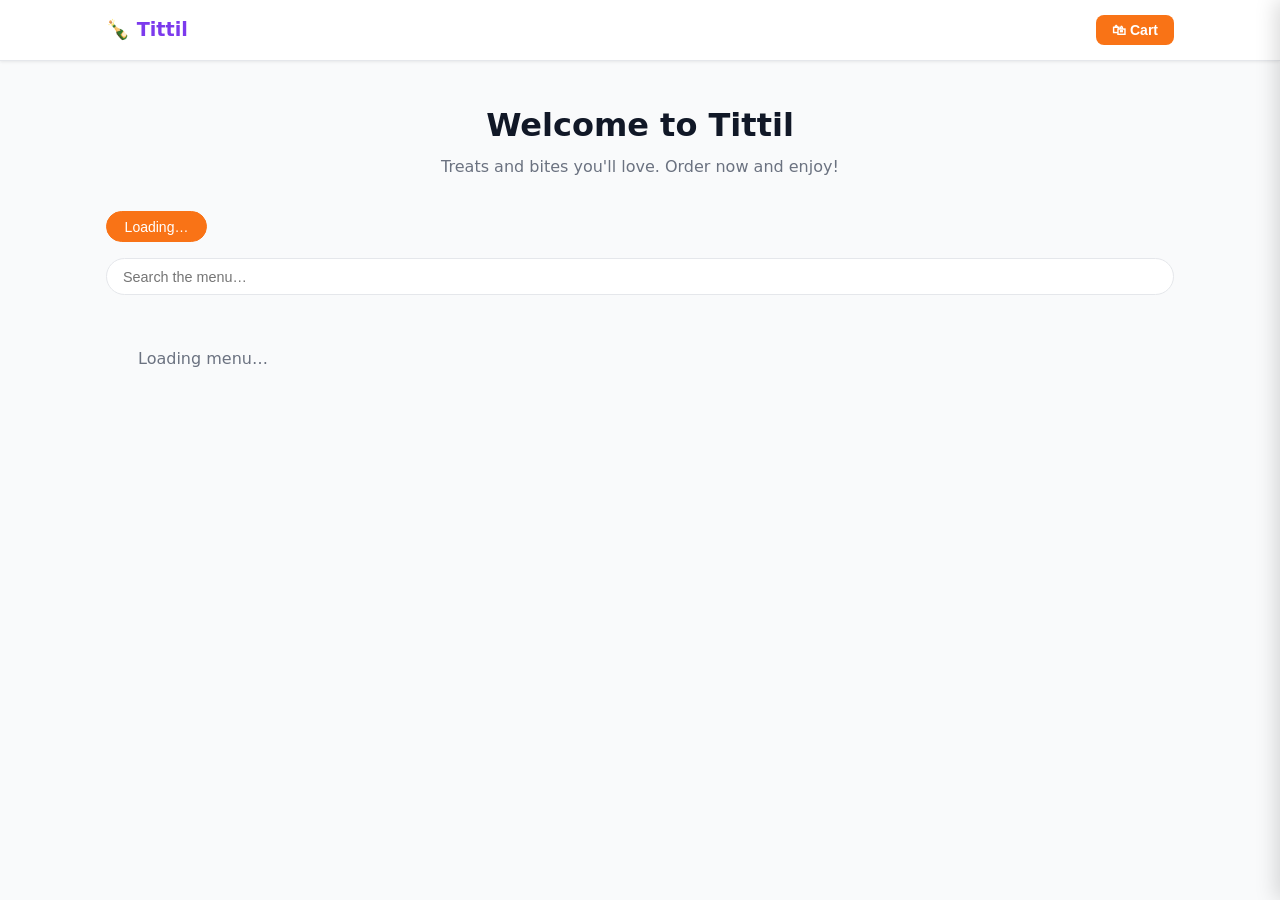
==== tittil/index.html @ ad464afd "Add aseng & tittil storefronts, schema + seed scripts - New customer storefronts: aseng (teal) and t" ====
<!DOCTYPE html>
<html lang="en">
<head>
    <meta charset="UTF-8">
    <meta name="viewport" content="width=device-width, initial-scale=1.0">
    <title>Tittil &mdash; Order Online</title>
    <link rel="icon" type="image/x-icon" href="assets/favicon.ico">
    <link rel="stylesheet" href="assets/style.css">
    <style>.logo { color:#7c3aed; }</style>
</head>
<body>

<!-- Header -->
<header class="site-header">
    <div class="header-inner">
        <div class="logo">&#127870; Tittil</div>
        <button class="cart-btn" onclick="openCart()">
            &#128717; Cart
            <span class="cart-badge" id="cart-count" style="display:none">0</span>
        </button>
    </div>
</header>

<!-- Hero -->
<div class="container">
    <div class="hero">
        <h1>Welcome to Tittil</h1>
        <p>Treats and bites you'll love. Order now and enjoy!</p>
    </div>

    <!-- Category Tabs -->
    <div class="cat-tabs" id="cat-tabs">
        <button class="cat-tab active">Loading&hellip;</button>
    </div>

    <!-- Search -->
    <div class="search-wrap">
        <input type="search" id="search-input" placeholder="Search the menu&hellip;" autocomplete="off">
    </div>

    <!-- Menu Grid -->
    <div class="menu-grid" id="menu-grid">
        <p style="padding:2rem;color:#6b7280">Loading menu&hellip;</p>
    </div>
</div>

<!-- Cart Drawer Overlay -->
<div class="drawer-overlay" id="drawer-overlay"></div>

<!-- Cart Drawer -->
<div class="cart-drawer" id="cart-drawer">
    <div class="drawer-header">
        <h2>&#128717; Your Cart</h2>
        <button class="close-btn" onclick="closeCart()">&times;</button>
    </div>
    <div class="drawer-body" id="cart-body">
        <div class="drawer-empty">&#128717;<br>Your cart is empty</div>
    </div>
    <div class="drawer-footer" id="cart-footer"></div>
</div>

<!-- Order Confirmed Modal -->
<div class="confirm-modal" id="order-confirm">
    <div class="confirm-box">
        <div class="confirm-icon">&#9989;</div>
        <h2>Order Placed!</h2>
        <p>Your order <strong id="confirm-order-num"></strong> has been received. We'll prepare it right away!</p>
        <button class="confirm-btn" onclick="document.getElementById('order-confirm').classList.remove('open')">Continue Browsing</button>
    </div>
</div>

<!-- Toast -->
<div class="toast" id="toast"></div>

<script src="assets/app.js"></script>
</body>
</html>
---- tittil/assets/style.css ----
:root{--primary:#f97316;--primary-dark:#ea580c;--bg:#f9fafb;--card:#fff;--border:#e5e7eb;--text:#111827;--muted:#6b7280;--radius:8px;--shadow:0 1px 3px rgba(0,0,0,.08)}
*,*::before,*::after{box-sizing:border-box;margin:0;padding:0}
body{font-family:system-ui,-apple-system,sans-serif;background:var(--bg);color:var(--text);line-height:1.5}
a{color:var(--primary);text-decoration:none}
/* Header */
.site-header{background:var(--card);border-bottom:1px solid var(--border);position:sticky;top:0;z-index:100;box-shadow:var(--shadow)}
.header-inner{max-width:1100px;margin:0 auto;padding:0 1rem;display:flex;align-items:center;justify-content:space-between;height:60px}
.logo{font-size:1.2rem;font-weight:700;color:var(--primary)}
.cart-btn{background:var(--primary);color:#fff;border:none;padding:.45rem 1rem;border-radius:var(--radius);cursor:pointer;font-size:.875rem;font-weight:600;display:flex;align-items:center;gap:.4rem}
.cart-badge{background:#fff;color:var(--primary);border-radius:9999px;padding:0 .4rem;font-weight:700;font-size:.75rem}
/* Container */
.container{max-width:1100px;margin:0 auto;padding:0 1rem}
/* Hero */
.hero{text-align:center;padding:2.5rem 1rem 1.5rem}
.hero h1{font-size:2rem;font-weight:800;margin-bottom:.4rem}
.hero p{color:var(--muted)}
/* Tabs */
.cat-tabs{display:flex;gap:.5rem;overflow-x:auto;padding:.5rem 0 1rem;scrollbar-width:thin}
.cat-tab{padding:.4rem 1.1rem;border-radius:9999px;border:1px solid var(--border);background:var(--card);cursor:pointer;font-size:.875rem;white-space:nowrap;transition:all .15s}
.cat-tab:hover,.cat-tab.active{background:var(--primary);border-color:var(--primary);color:#fff}
/* Search */
.search-wrap{margin-bottom:1.25rem}
.search-wrap input{width:100%;padding:.6rem 1rem;border:1px solid var(--border);border-radius:9999px;font-size:.9rem;background:var(--card)}
.search-wrap input:focus{outline:none;border-color:var(--primary)}
/* Grid */
.menu-grid{display:grid;grid-template-columns:repeat(auto-fill,minmax(230px,1fr));gap:1rem;padding-bottom:2rem}
/* Card */
.menu-card{background:var(--card);border:1px solid var(--border);border-radius:var(--radius);overflow:hidden;box-shadow:var(--shadow);transition:transform .15s,box-shadow .15s}
.menu-card:hover{transform:translateY(-2px);box-shadow:0 4px 12px rgba(0,0,0,.1)}
.menu-card img,.menu-card .img-placeholder{width:100%;height:150px;object-fit:cover}
.img-placeholder{background:#fff7ed;display:flex;align-items:center;justify-content:center;font-size:2.5rem}
.card-body{padding:.9rem}
.card-cat{font-size:.7rem;text-transform:uppercase;letter-spacing:.05em;color:var(--muted);margin-bottom:.2rem}
.card-name{font-weight:600;margin-bottom:.25rem}
.card-desc{font-size:.8rem;color:var(--muted);margin-bottom:.6rem;line-height:1.4}
.card-footer{display:flex;align-items:center;justify-content:space-between;margin-top:auto}
.price{font-size:1.05rem;font-weight:700;color:var(--primary)}
.add-btn{background:var(--primary);color:#fff;border:none;padding:.3rem .8rem;border-radius:var(--radius);cursor:pointer;font-size:.8rem;font-weight:600;transition:background .15s}
.add-btn:hover{background:var(--primary-dark)}
.stock-warn{font-size:.7rem;color:#d97706;font-weight:600}
/* Cart Drawer */
.drawer-overlay{display:none;position:fixed;inset:0;background:rgba(0,0,0,.45);z-index:200}
.drawer-overlay.open{display:block}
.cart-drawer{position:fixed;top:0;right:-420px;width:100%;max-width:420px;height:100vh;background:var(--card);z-index:201;display:flex;flex-direction:column;box-shadow:-4px 0 20px rgba(0,0,0,.15);transition:right .3s ease}
.cart-drawer.open{right:0}
.drawer-header{padding:1.1rem 1.25rem;border-bottom:1px solid var(--border);display:flex;align-items:center;justify-content:space-between}
.drawer-header h2{font-size:1.1rem;font-weight:700}
.close-btn{background:none;border:none;font-size:1.5rem;cursor:pointer;color:var(--muted);line-height:1}
.drawer-body{flex:1;overflow-y:auto;padding:1rem 1.25rem;display:flex;flex-direction:column;gap:.75rem}
.drawer-empty{text-align:center;padding:3rem 1rem;color:var(--muted)}
.cart-item{display:flex;gap:.75rem;align-items:center;background:var(--bg);border-radius:var(--radius);padding:.75rem}
.ci-info{flex:1}
.ci-name{font-weight:600;font-size:.9rem}
.ci-price{font-size:.8rem;color:var(--muted)}
.ci-controls{display:flex;align-items:center;gap:.4rem}
.qty-btn{width:26px;height:26px;border-radius:50%;border:1px solid var(--border);background:var(--card);cursor:pointer;font-size:1rem;display:inline-flex;align-items:center;justify-content:center}
.qty-btn:hover{background:var(--primary);border-color:var(--primary);color:#fff}
.qty-val{min-width:20px;text-align:center;font-weight:600;font-size:.9rem}
.rm-btn{background:none;border:none;color:#dc2626;cursor:pointer;font-size:1.1rem;margin-left:.25rem}
/* Drawer Footer */
.drawer-footer{padding:1.25rem;border-top:1px solid var(--border)}
.summary{margin-bottom:.9rem}
.sum-row{display:flex;justify-content:space-between;font-size:.9rem;padding:.25rem 0}
.sum-total{font-weight:700;font-size:1.05rem;color:var(--primary);border-top:1px solid var(--border);padding-top:.5rem;margin-top:.25rem}
.form-group{margin-bottom:.75rem}
.form-group label{display:block;font-size:.8rem;font-weight:600;margin-bottom:.3rem}
.form-group input,.form-group textarea{width:100%;padding:.5rem .75rem;border:1px solid var(--border);border-radius:var(--radius);font-size:.875rem}
.form-group input:focus,.form-group textarea:focus{outline:none;border-color:var(--primary)}
.place-btn{width:100%;padding:.7rem;background:var(--primary);color:#fff;border:none;border-radius:var(--radius);font-size:1rem;font-weight:700;cursor:pointer;transition:background .15s}
.place-btn:hover{background:var(--primary-dark)}
.place-btn:disabled{opacity:.5;cursor:not-allowed}
/* Toast */
.toast{position:fixed;bottom:1.5rem;right:1.5rem;background:#1f2937;color:#fff;padding:.7rem 1.2rem;border-radius:var(--radius);font-size:.875rem;opacity:0;transform:translateY(8px);transition:all .3s;pointer-events:none;z-index:999}
.toast.show{opacity:1;transform:translateY(0)}
/* Order confirm */
.confirm-modal{display:none;position:fixed;inset:0;background:rgba(0,0,0,.5);z-index:300;align-items:center;justify-content:center;padding:1rem}
.confirm-modal.open{display:flex}
.confirm-box{background:var(--card);border-radius:12px;padding:2rem;max-width:380px;width:100%;text-align:center;box-shadow:0 8px 32px rgba(0,0,0,.2)}
.confirm-icon{font-size:3rem;margin-bottom:.75rem}
.confirm-box h2{font-size:1.3rem;font-weight:700;margin-bottom:.5rem}
.confirm-box p{color:var(--muted);margin-bottom:1.25rem;font-size:.9rem}
.confirm-btn{background:var(--primary);color:#fff;border:none;padding:.65rem 2rem;border-radius:var(--radius);font-size:1rem;font-weight:600;cursor:pointer}
@media(max-width:600px){.menu-grid{grid-template-columns:1fr 1fr}.hero h1{font-size:1.5rem}}
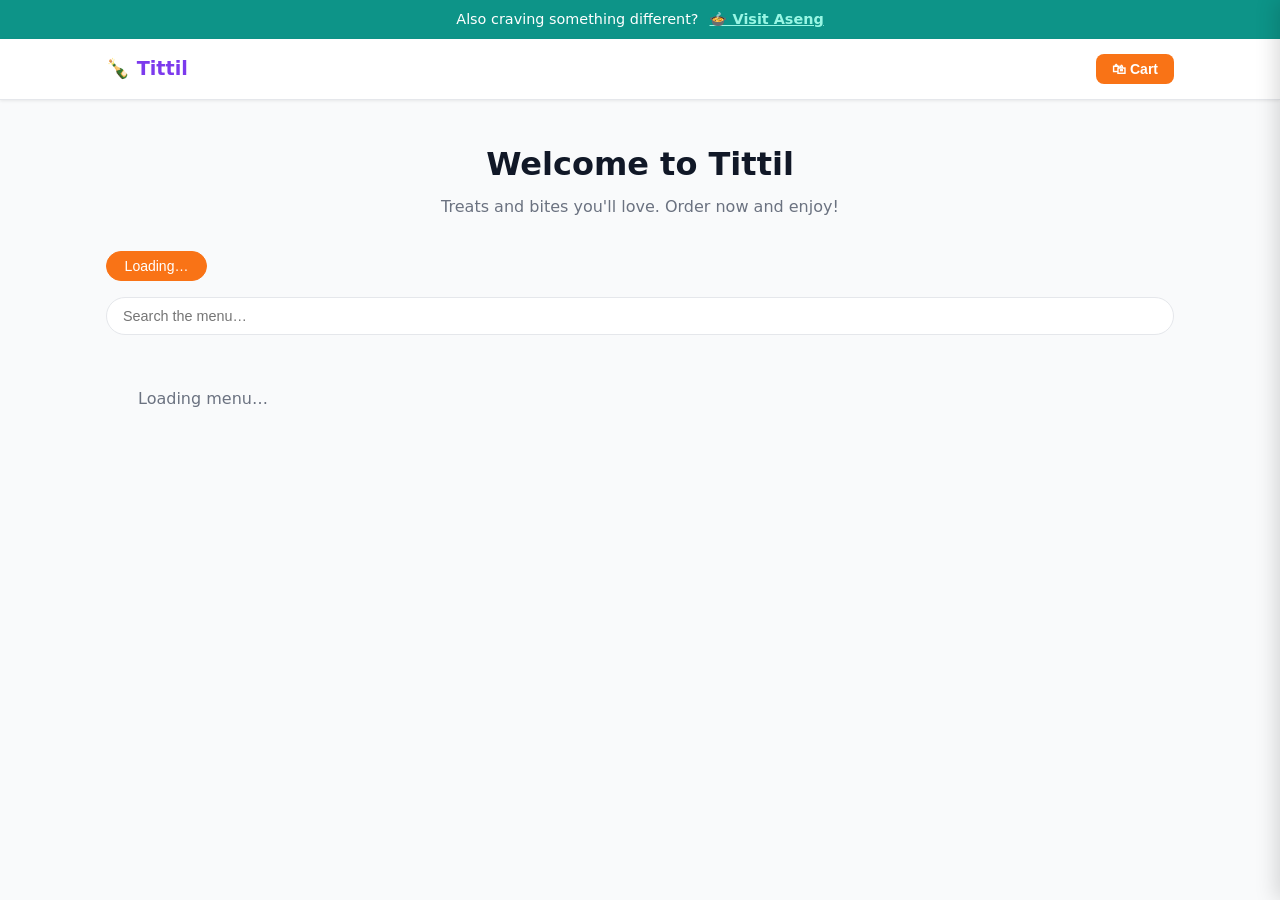
==== commit c8682462: "fix: security hardening, Docker multi-port setup, cross-restaurant nav Security fixes: - config.php:" ====
--- a/tittil/index.html
+++ b/tittil/index.html
@@ -6,9 +6,31 @@
     <title>Tittil &mdash; Order Online</title>
     <link rel="icon" type="image/x-icon" href="assets/favicon.ico">
     <link rel="stylesheet" href="assets/style.css">
-    <style>.logo { color:#7c3aed; }</style>
+    <style>
+        .logo { color:#7c3aed; }
+        .partner-banner {
+            background: #0d9488;
+            color: #fff;
+            text-align: center;
+            padding: .55rem 1rem;
+            font-size: .9rem;
+        }
+        .partner-banner a {
+            color: #99f6e4;
+            font-weight: 600;
+            margin-left: .4rem;
+            text-decoration: underline;
+        }
+        .partner-banner a:hover { color: #fff; }
+    </style>
 </head>
 <body>
+
+<!-- Cross-restaurant navigation -->
+<div class="partner-banner">
+    Also craving something different?
+    <a href="#" id="partner-link">&#127858; Visit Aseng</a>
+</div>
 
 <!-- Header -->
 <header class="site-header">
